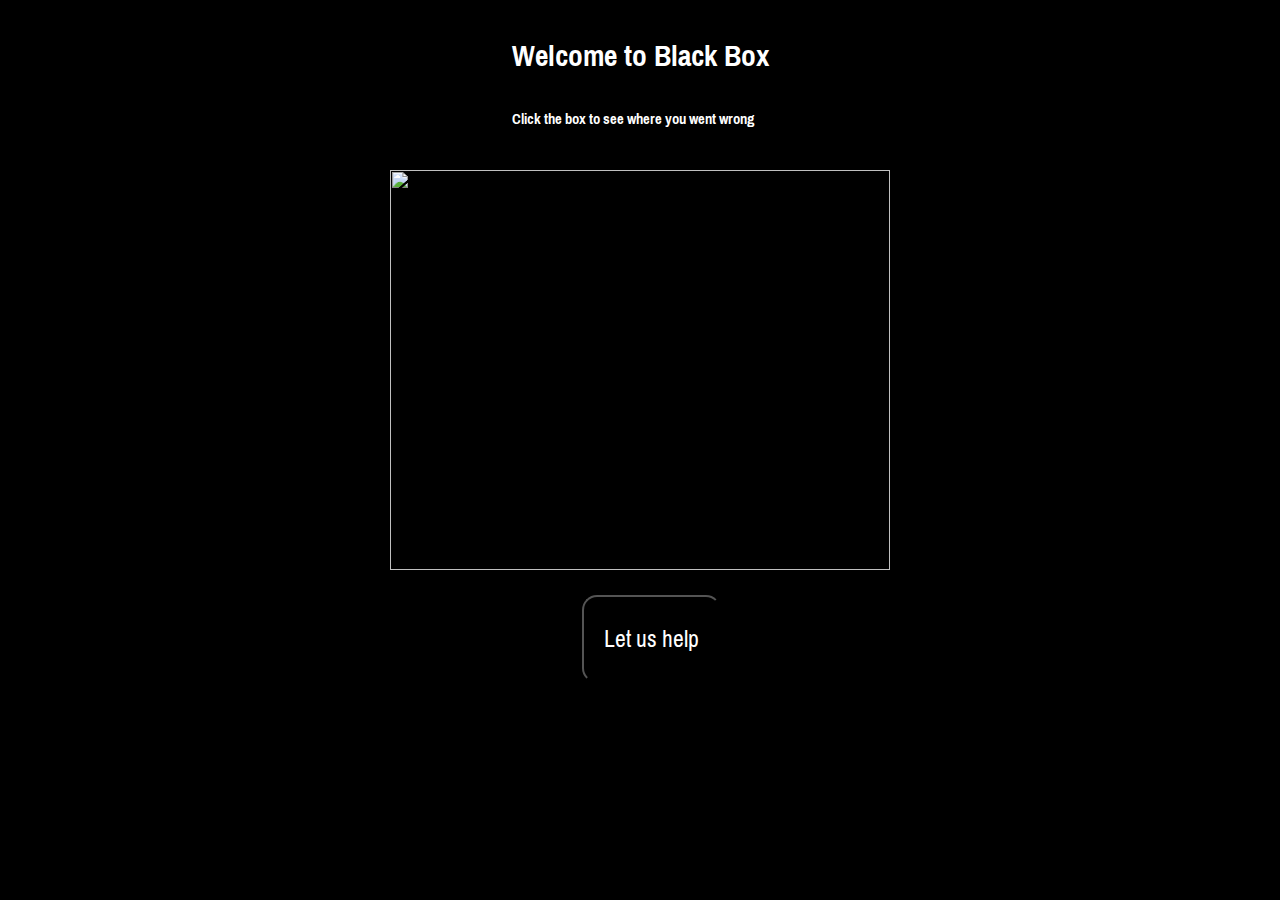
==== index.html @ e4524453 "black-box" ====
<!DOCTYPE html>

<html>

<head>
  <meta charset="utf-8">
  <title>Black Box</title>
  <link rel="stylesheet" href="layout.css">
  <link href="https://fonts.googleapis.com/css?family=Pragati+Narrow" rel="stylesheet">
</head>

<body>
  <header>
    <div class="brand-slogan">
      <h1>Welcome to Black Box</h1>
      <h4>Click the box to see where you went wrong</h4>
    </div>
  </header>
  <main>
    <figure class = "unopened">
      <img src="http://jenteryteaches.com/2011/150/wp-content/uploads/2011/09/blackbox.jpg" />
    </figure>
    <figure class = "opened">
      <img src="https://www.klick.com/health/wp-content/uploads/2016/09/black-box-isolated.jpg" />
    </figure>
    <button><a href = "./advice.html">Let us help</a></button>
  </main>

</body>

</html>
---- layout.css ----
body {
  font-family: 'Pragati Narrow', sans-serif;
  color: white;
  background-color: black;
  display: flex;
  flex-direction: column;
  align-items: center;
}

main {
  height: 80vh;
}

img {
  height: 400px;
  width: 500px;
}

.opened {
  display: none;
}

button {
  padding: 20px;
  font-family: 'Pragati Narrow', sans-serif;
  font-size: 160%;
  background-color: black;
  margin-left: 40%;
  border-radius: 15px;

}

a:link, a:visited {
  text-decoration:none;
  color: white;
}
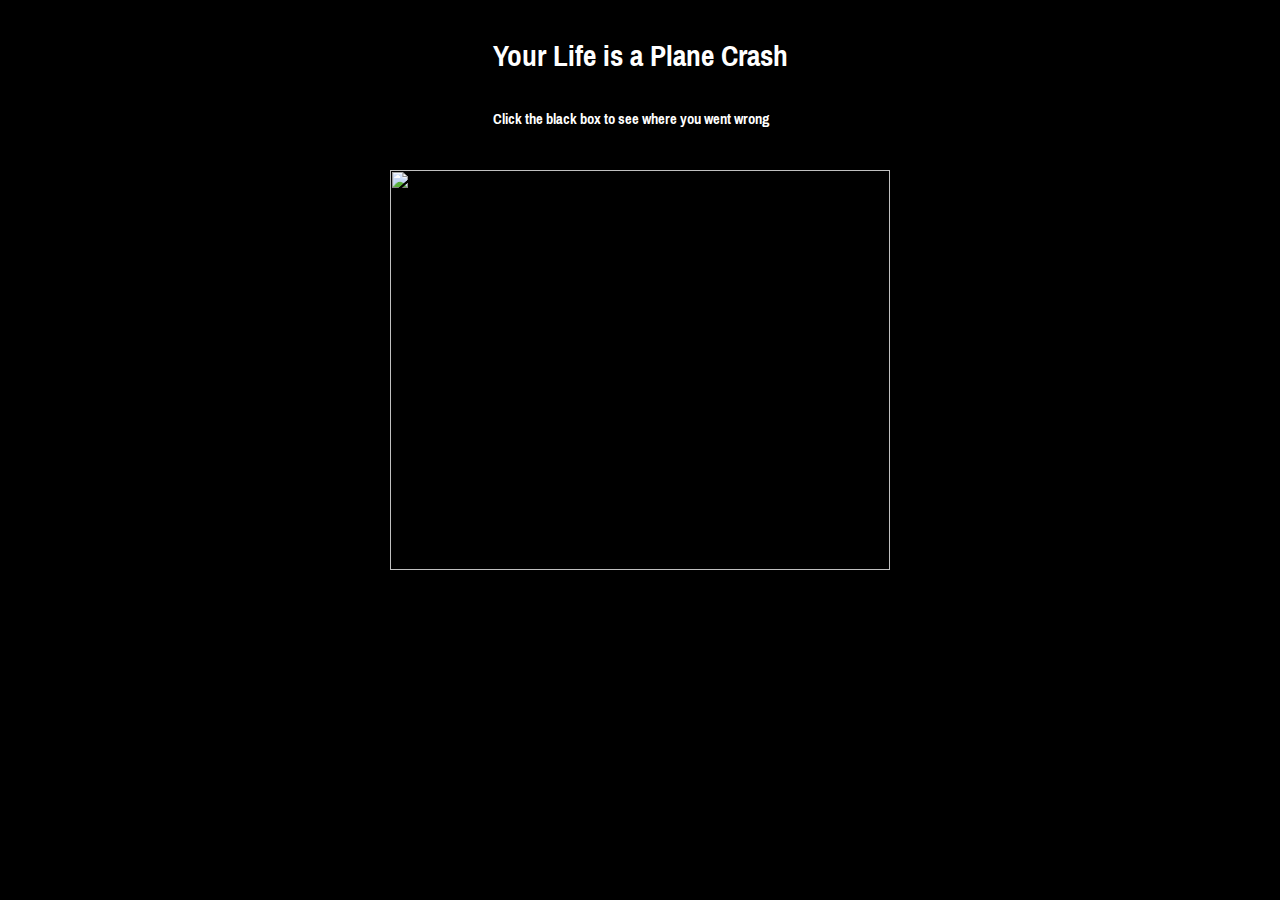
==== commit a8be1843: "hooked in js files" ====
--- a/index.html
+++ b/index.html
@@ -12,8 +12,8 @@
 <body>
   <header>
     <div class="brand-slogan">
-      <h1>Welcome to Black Box</h1>
-      <h4>Click the box to see where you went wrong</h4>
+      <h1>Your Life is a Plane Crash</h1>
+      <h4>Click the black box to see where you went wrong</h4>
     </div>
   </header>
   <main>
@@ -23,9 +23,10 @@
     <figure class = "opened">
       <img src="https://www.klick.com/health/wp-content/uploads/2016/09/black-box-isolated.jpg" />
     </figure>
-    <button><a href = "./advice.html">Let us help</a></button>
+    <button style="display:none"><a href = "./advice.html">Let us help</a></button>
   </main>
 
+<script src="app.js"></script>
 </body>
 
 </html>
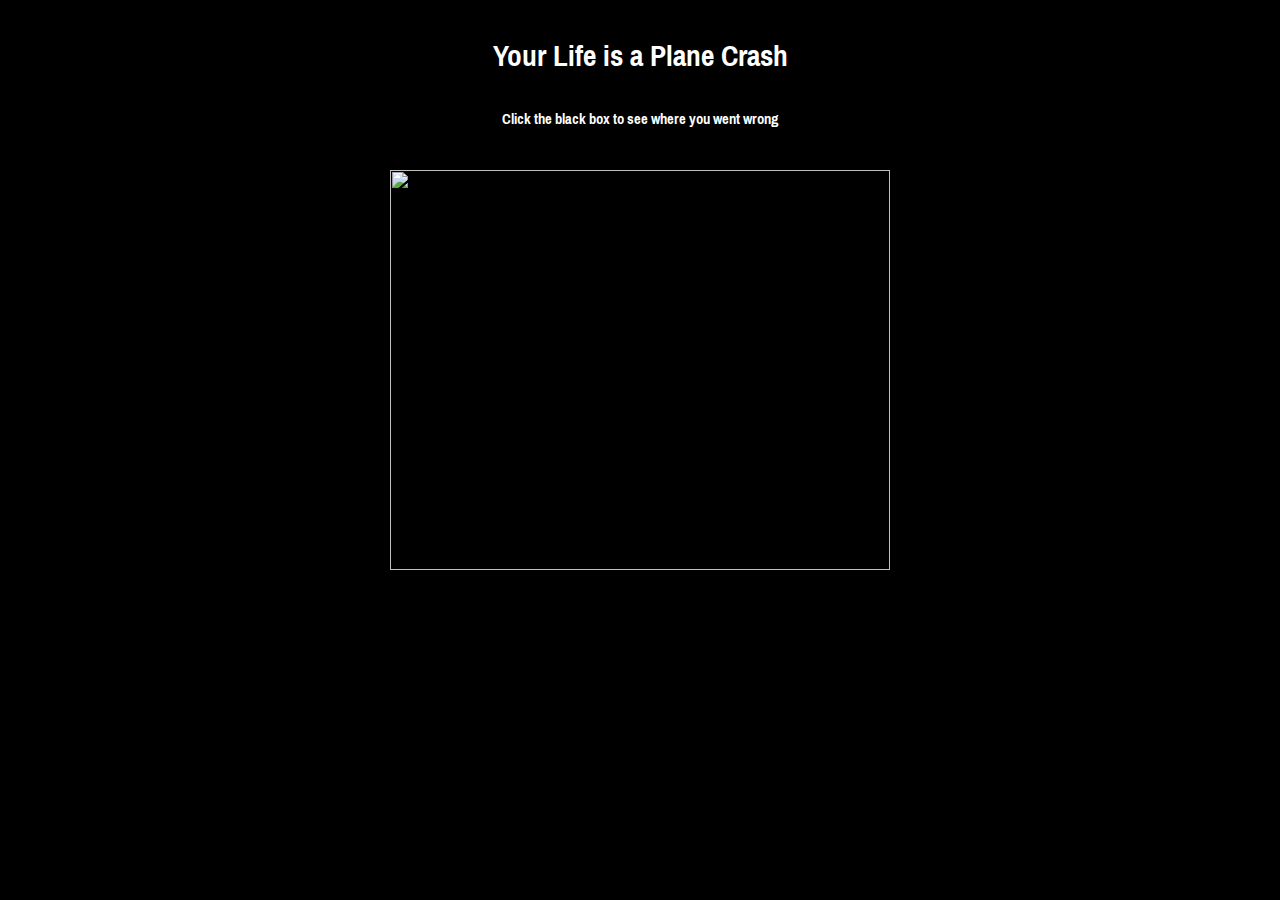
==== commit 1359542c: "your problem is..." ====
--- a/index.html
+++ b/index.html
@@ -14,12 +14,15 @@
     <div class="brand-slogan">
       <h1>Your Life is a Plane Crash</h1>
       <h4>Click the black box to see where you went wrong</h4>
+     
     </div>
   </header>
   <main>
     <figure class = "unopened">
       <img src="http://jenteryteaches.com/2011/150/wp-content/uploads/2011/09/blackbox.jpg" />
     </figure>
+    <h4></h4>
+
     <figure class = "opened">
       <img src="https://www.klick.com/health/wp-content/uploads/2016/09/black-box-isolated.jpg" />
     </figure>
--- a/layout.css
+++ b/layout.css
@@ -5,6 +5,7 @@
   display: flex;
   flex-direction: column;
   align-items: center;
+  text-align: center;
 }
 
 main {
